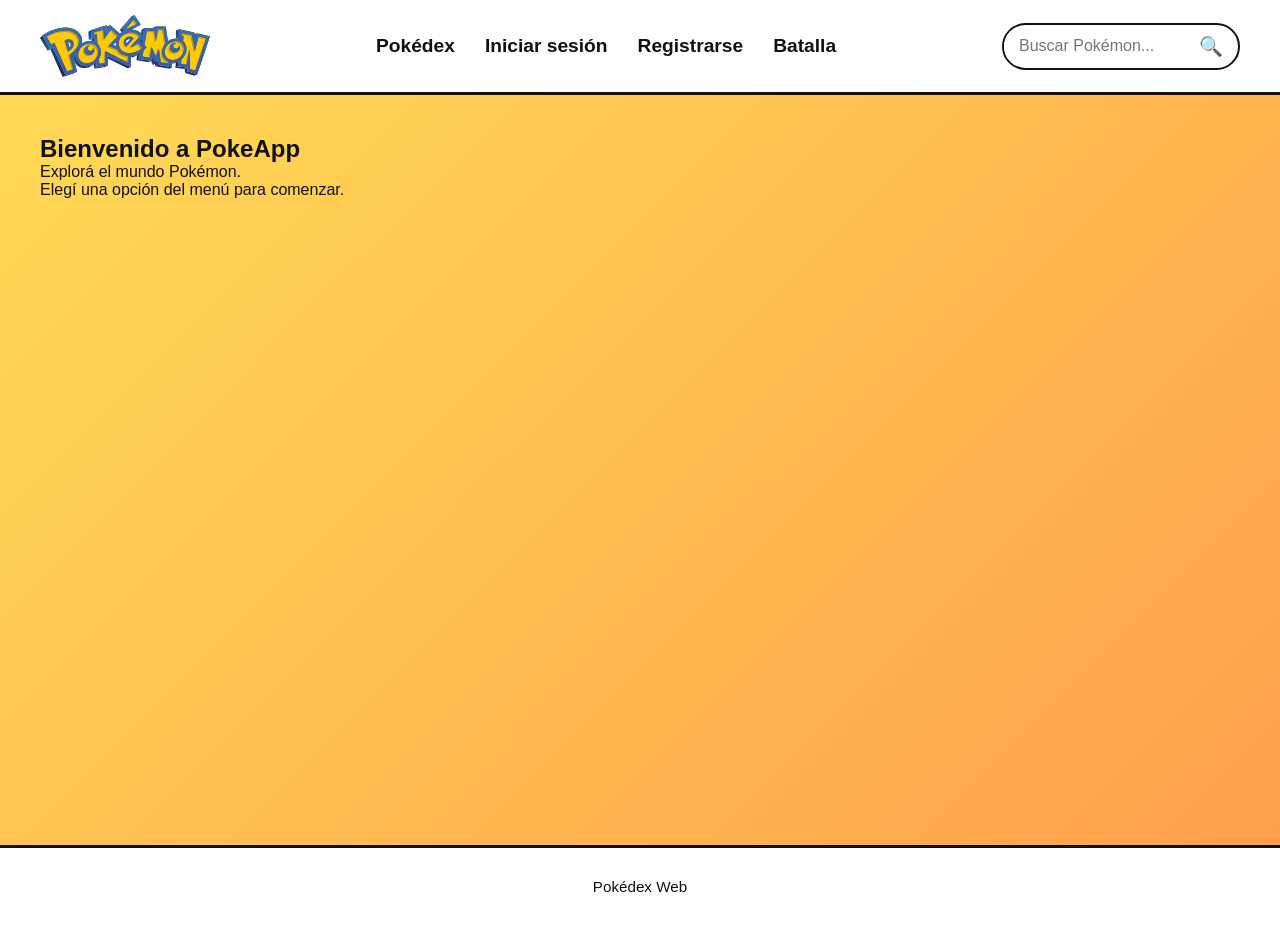
==== PokeApp/index.html @ 59e96d84 "Primer commit" ====
<!doctype html>
<html lang="es">
  <head>
    <meta charset="UTF-8" />
    <meta name="viewport" content="width=device-width, initial-scale=1.0" />
    <title>PokeApp</title>
    <link rel="stylesheet" href="./css/style.css" />
  </head>
  <body>
    <header class="header">
      <div class="header-logo">
        <img src="./assets/img/logo-pokemon.svg" alt="Pokémon" />
      </div>
      <nav class="header-nav">
        <a href="#" id="link-pokedex">Pokédex</a>
        <a href="#" id="link-login">Iniciar sesión</a>
        <a href="#" id="link-registro">Registrarse</a>
        <a href="#" id="link-juego">Batalla</a>
      </nav>
      <form class="header-search" id="form-busqueda">
        <input type="search" id="busqueda" placeholder="Buscar Pokémon..." />
        <button type="submit" aria-label="Buscar">🔍</button>
      </form>
    </header>
    <main class="main">
      <div id="app"></div>
    </main>
    <footer class="footer">
      <p>Pokédex Web</p>
    </footer>
    <script type="module" src="./js/app.js"></script>
  </body>
</html>
---- PokeApp/css/style.css ----
* {
  margin: 0;
  padding: 0;
  box-sizing: border-box;
}
:root {
  --amarillo: #ffdd55;
  --naranja: #ff9d4d;
  --azul: #2196f3;
  --blanco: #ffffff;
  --negro: #111111;
}
body {
  min-height: 100vh;
  font-family: "Trebuchet MS", Arial, sans-serif;
  color: var(--negro);
  background: linear-gradient(135deg, var(--amarillo), var(--naranja));
}
.header {
  min-height: 90px;
  display: flex;
  align-items: center;
  justify-content: space-between;
  gap: 30px;
  padding: 15px 40px;
  background-color: var(--blanco);
  border-bottom: 3px solid var(--negro);
}
.header-logo img {
  width: 170px;
  height: auto;
  display: block;
}
.header-nav {
  display: flex;
  align-items: center;
  gap: 30px;
}
.header-nav a {
  color: var(--negro);
  text-decoration: none;
  font-size: 1.2rem;
  font-weight: bold;
}
.header-nav a:hover {
  color: var(--azul);
}
.header-search {
  display: flex;
  align-items: center;
  border: 2px solid var(--negro);
  border-radius: 30px;
  overflow: hidden;
  background-color: var(--blanco);
}
.header-search input {
  width: 180px;
  border: none;
  outline: none;
  padding: 10px 15px;
  font-size: 1rem;
}
.header-search button {
  border: none;
  background-color: transparent;
  padding: 10px 15px;
  font-size: 1.2rem;
  cursor: pointer;
}
.main {
  min-height: calc(100vh - 150px);
  padding: 40px;
}
#app {
  width: 100%;
  max-width: 1200px;
  margin: 0 auto;
}
.footer {
  padding: 25px 40px;
  text-align: center;
  background-color: var(--blanco);
  border-top: 3px solid var(--negro);
}
.footer p {
  margin: 5px 0;
  font-size: 0.95rem;
}
@media (max-width: 1000px) {
  .pokedex-gallery {
    grid-template-columns: repeat(3, 1fr);
  }
}
@media (max-width: 900px) {
  .header {
    flex-wrap: wrap;
    justify-content: center;
  }
  .header-nav {
    order: 3;
    width: 100%;
    justify-content: center;
    flex-wrap: wrap;
  }
  .header-search {
    order: 2;
  }
  .pokedex-gallery {
    grid-template-columns: repeat(2, 1fr);
  }
}
@media (max-width: 600px) {
  .main {
    padding: 20px;
  }
  .header {
    padding: 15px 20px;
  }
  .header-logo img {
    width: 140px;
  }
  .header-nav {
    gap: 15px;
  }
  .header-nav a {
    font-size: 1rem;
  }
  .pokedex-gallery {
    grid-template-columns: 1fr;
  }
}
.pokedex-gallery {
  display: grid;
  grid-template-columns: repeat(4, 1fr);
  gap: 40px;
  width: 100%;
}
.pokemon-card {
  background-color: var(--blanco);
  border: 3px solid var(--negro);
  overflow: hidden;
  transition:
    transform 0.2s ease,
    box-shadow 0.2s ease;
}
.pokemon-card:hover {
  transform: translateY(-6px);
  box-shadow: 8px 8px 0 var(--negro);
}
.pokemon-image {
  width: 100%;
  aspect-ratio: 1 / 1;
  display: flex;
  align-items: center;
  justify-content: center;
  padding: 20px;
  background-color: var(--amarillo);
  border-bottom: 3px solid var(--negro);
}
.pokemon-image img {
  width: 100%;
  height: 100%;
  object-fit: contain;
}
.pokemon-info {
  padding: 18px;
  text-align: center;
}
.pokemon-id {
  display: block;
  margin-bottom: 5px;
  font-size: 0.9rem;
  font-weight: bold;
}
.pokemon-info h2 {
  margin-bottom: 12px;
  font-size: 1.5rem;
  font-weight: 900;
}
.pokemon-types {
  display: flex;
  justify-content: center;
  flex-wrap: wrap;
  gap: 6px;
  margin-bottom: 12px;
}
.type {
  display: inline-block;
  padding: 5px 12px;
  border-radius: 20px;
  font-size: 0.85rem;
  font-weight: bold;
  border: 2px solid var(--negro);
}
.type-planta {
  background-color: #8bc34a;
}
.type-fuego {
  background-color: #ff7043;
}
.type-agua {
  background-color: #64b5f6;
}
.type-electrico {
  background-color: #ffd54f;
}
.type-tierra {
  background-color: #c9a66b;
}
.type-normal {
  background-color: #d6d6d6;
}
.type-psiquico {
  background-color: #ef6cae;
}
.pokemon-rareza {
  margin-bottom: 15px;
  font-size: 0.95rem;
}
.btn-detalle {
  width: 100%;
  padding: 10px 15px;
  border: 2px solid var(--negro);
  border-radius: 8px;
  background-color: var(--amarillo);
  color: var(--negro);
  font-family: inherit;
  font-size: 1rem;
  font-weight: bold;
  cursor: pointer;
}
.btn-detalle:hover {
  background-color: var(--naranja);
}
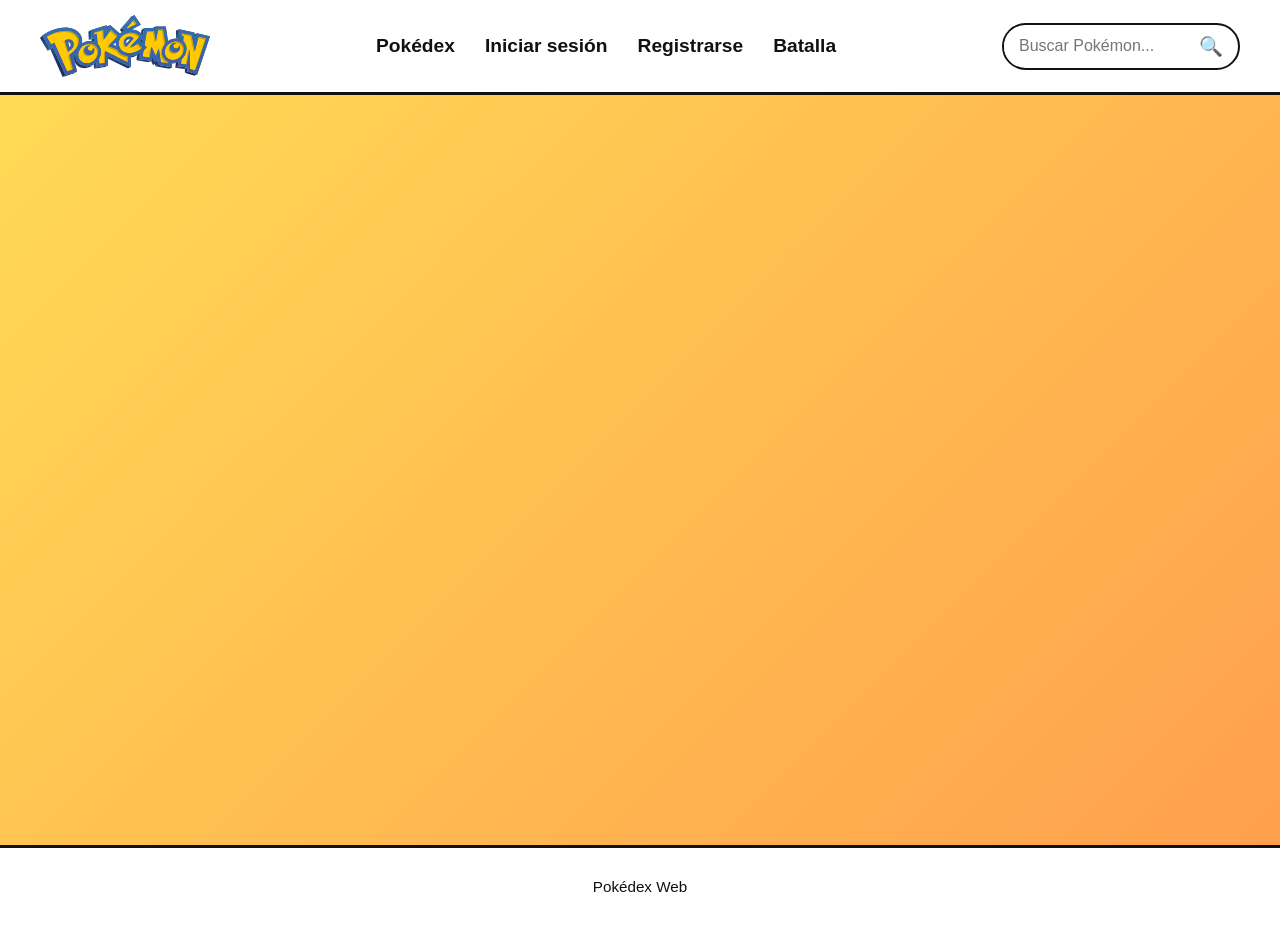
==== commit b16a5b3d: "persistencia.js" ====
--- a/PokeApp/index.html
+++ b/PokeApp/index.html
@@ -31,3 +31,7 @@
     <script type="module" src="./js/app.js"></script>
   </body>
 </html>
+
+<script type="module" src="./js/db/pokemones.js"></script>
+
+<script type="module" src="./js/persistencia.js"></script>
